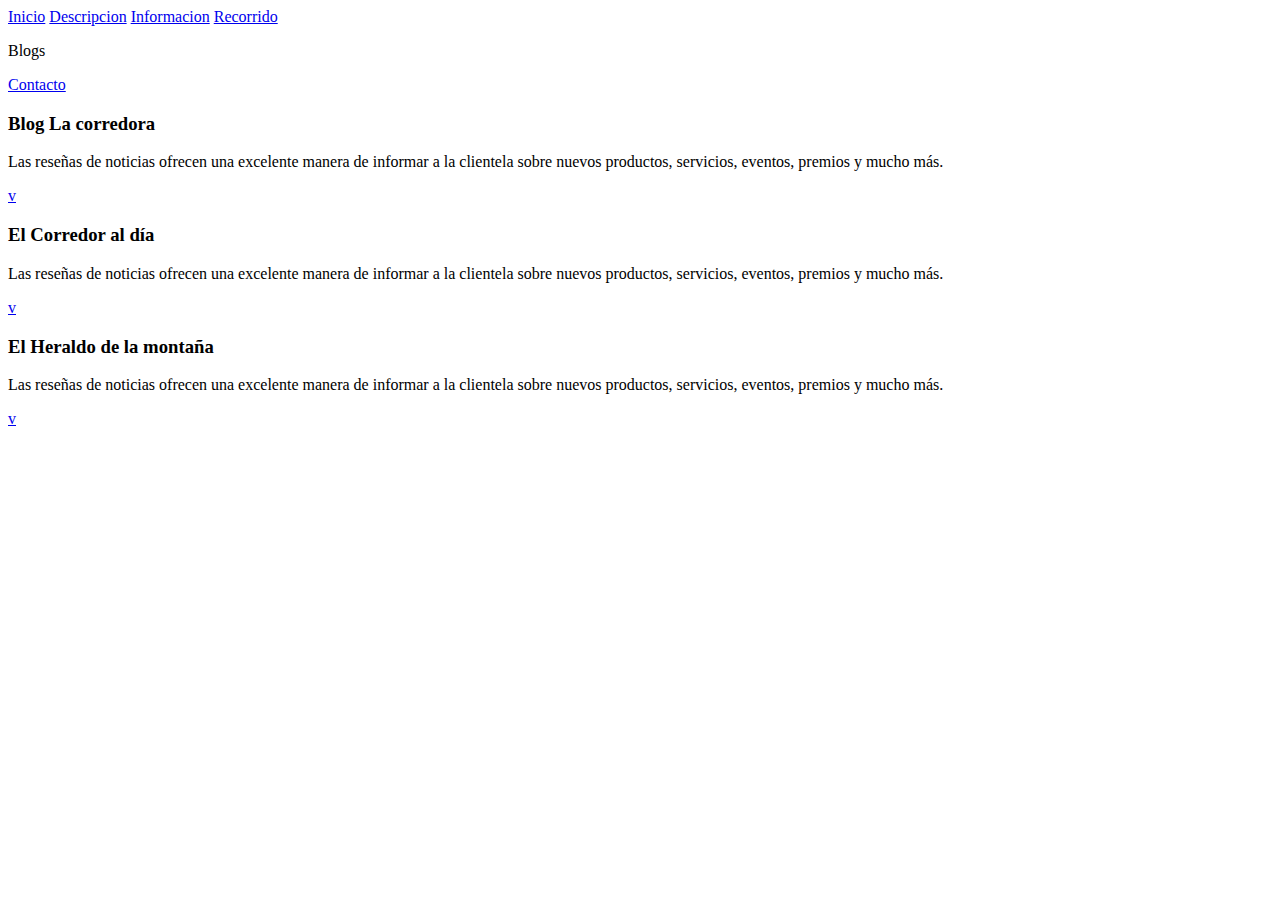
==== htmls/pag5.html @ 6f2de53c "subida inicial del archivo" ====
<html lang="en">
<head>
    <meta charset="UTF-8">
    <meta name="viewport" content="width=device-width, initial-scale=1.0">
    <title>Pagina5</title>
</head>
<body>
    <div class="container"></div>
        <header>
            <a href="index.html" id="pag1">Inicio</a>
            <a href="pag2.html" id="pag2">Descripcion</a>
            <a href="pag3.html" id="pag3">Informacion</a>
            <a href="pag4.html" id="pag4">Recorrido</a>
            <p>Blogs</p>
            <a href="pag6.html" id="pag6">Contacto</a>
        <main>
            <section>
                <h3>Blog La corredora</h3>
                <p>Las reseñas de noticias ofrecen una excelente manera de informar a la clientela sobre nuevos productos, servicios, eventos, premios y mucho más.</p>
                <a href="s" class="button">v</a>
            </section>
            <section>
                <h3>El Corredor al día</h3>
                <p>Las reseñas de noticias ofrecen una excelente manera de informar a la clientela
                    sobre nuevos productos, servicios, eventos, premios y mucho más.</p>
                <a href="s" class="button">v</a>
            </section>
            <section>
                <h3>El Heraldo de la montaña</h3>
                <p>Las reseñas de noticias ofrecen una excelente manera de informar a la clientela
                    sobre nuevos productos, servicios, eventos, premios y mucho más.</p>
                <a href="s" class="button">v</a>
            </section>
        </main>
    </div>
</body>
</html>
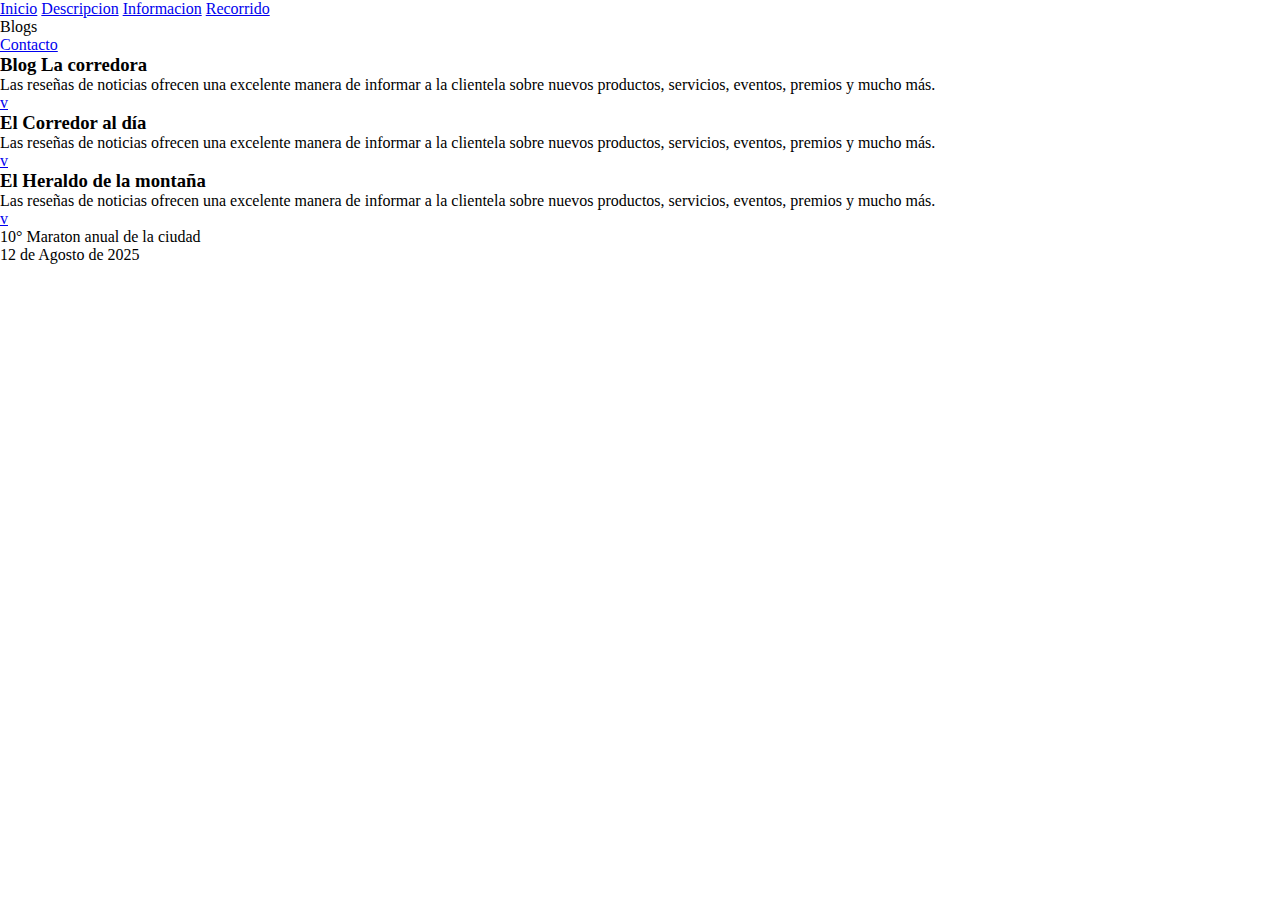
==== commit fefc23ea: "Cambios pag 5 parcial y 6 formato" ====
--- a/htmls/pag5.html
+++ b/htmls/pag5.html
@@ -3,35 +3,43 @@
     <meta charset="UTF-8">
     <meta name="viewport" content="width=device-width, initial-scale=1.0">
     <title>Pagina5</title>
+    <link rel="stylesheet" type="text/css" href="../estilos/pag5.css">
 </head>
 <body>
-    <div class="container"></div>
+    <div class="container">
         <header>
-            <a href="index.html" id="pag1">Inicio</a>
-            <a href="pag2.html" id="pag2">Descripcion</a>
-            <a href="pag3.html" id="pag3">Informacion</a>
-            <a href="pag4.html" id="pag4">Recorrido</a>
-            <p>Blogs</p>
-            <a href="pag6.html" id="pag6">Contacto</a>
+            <a href="index.html" class="links">Inicio</a>
+            <a href="pag2.html" class="links">Descripcion</a>
+            <a href="pag3.html" class="links">Informacion</a>
+            <a href="pag4.html" class="links">Recorrido</a>
+            <p id="tPag">Blogs</p>
+            <a href="pag6.html" class="links">Contacto</a>
+        </header>
         <main>
             <section>
-                <h3>Blog La corredora</h3>
-                <p>Las reseñas de noticias ofrecen una excelente manera de informar a la clientela sobre nuevos productos, servicios, eventos, premios y mucho más.</p>
+                <h3 class="texto">Blog La corredora</h3>
+                <p class="texto">Las reseñas de noticias ofrecen una excelente manera de informar a la clientela sobre nuevos productos, servicios, eventos, premios y mucho más.</p>
                 <a href="s" class="button">v</a>
             </section>
             <section>
-                <h3>El Corredor al día</h3>
-                <p>Las reseñas de noticias ofrecen una excelente manera de informar a la clientela
+                <h3 class="texto">El Corredor al día</h3>
+                <p class="texto">Las reseñas de noticias ofrecen una excelente manera de informar a la clientela
                     sobre nuevos productos, servicios, eventos, premios y mucho más.</p>
                 <a href="s" class="button">v</a>
             </section>
             <section>
-                <h3>El Heraldo de la montaña</h3>
-                <p>Las reseñas de noticias ofrecen una excelente manera de informar a la clientela
+                <h3 class="texto">El Heraldo de la montaña</h3>
+                <p class="texto">Las reseñas de noticias ofrecen una excelente manera de informar a la clientela
                     sobre nuevos productos, servicios, eventos, premios y mucho más.</p>
                 <a href="s" class="button">v</a>
             </section>
         </main>
+        <footer>
+            <p>
+                10° Maraton anual de la ciudad <br>
+                <span>12 de Agosto de 2025</span>
+            </p> 
+        </footer>
     </div>
 </body>
 </html>--- a/estilos/pag5.css
+++ b/estilos/pag5.css
@@ -0,0 +1,160 @@
+*{
+    margin: 0px;
+    padding: 0px;
+    box-sizing: border-box;
+}
+@media screen and (max-width: 768px){
+    .container{
+        width: 100vw;
+        height: 100vh;
+        display: grid;
+        grid-template-rows: 15vh, 75vh, 10vh;
+        gap: 0px, 0px;
+        grid-template-areas: "header"
+        "main"
+        "footer";
+    }
+
+    :root{
+        font-size: 14px;
+    }
+
+    header {
+        height: 9vh;
+        grid-area: header;
+        display: grid;
+        grid-template-columns: 16vw, 16vw, 16vw, 16vw, 16vw, 16vw;
+        grid-template-rows: 1fr, 1fr;
+        grid-template-areas: "pagprincipal pag2 pag3" 
+        "pag4 pag5 pag6";
+        background-color: lightseagreen;
+    }
+
+    .links{
+        margin-left: 3%;
+        margin-top: 3%;
+        text-decoration: none;
+        color: black;
+    }
+
+    .links :hover{
+        margin-left: 3%;
+        margin-top: 3%;
+        text-decoration: underline;
+        color: black;
+        font-weight: bold;
+    }
+
+    #tPag{
+        margin-left: 3%;
+        margin-top: 3%;
+        font-style: italic;
+        font-weight: bold;
+        color: black;
+    }
+
+    main{
+        height: 80vh;
+        text-align: center;
+        background-color: lightgray;
+    }
+
+    section{
+        height: 20vh;
+        margin-top: 3%;
+        margin-left: 15%;
+        margin-right: 15%;
+        text-align: center;
+        align-content: center;
+        background-color: white;
+        border-radius: 10%;
+    }
+
+    .texto{
+        padding-bottom: 0.5rem;
+    }
+
+    .button{
+        padding:5px;
+        text-decoration: none;
+        background-color: blue;
+        color: white;
+        border-radius: 8%;
+    }
+
+    .button :hover{
+        padding: 3px;
+        text-decoration: underline;
+        background-color: white;
+        color: blue;
+        border-radius: 8%;
+    }
+
+    footer{
+        height: 11vh;
+        grid-area: footer;
+        background-color: lightseagreen;
+        text-align: center;
+        align-content: center;
+    }
+
+    span{
+        font-weight: bold;
+    }
+}
+@media screen and (min-width: 769px) and (max-width: 1024px){
+    .container{
+        width: 100vw;
+        height: 100vh;
+        display: grid;
+        grid-template-rows: 15vh, 75vh, 10vh;
+        gap: 0px, 0px;
+        grid-template-areas: "header"
+        "main"
+        "footer";
+    }
+
+    :root{
+        font-size: 16px;
+    }
+
+    header {
+        height: 9vh;
+        grid-area: header;
+        display: grid;
+        grid-template-columns: 16vw, 16vw, 16vw, 16vw, 16vw, 16vw;
+        grid-template-areas: "pagprincipal pag2 pag3 pag4 pag5 pag6";
+        background-color: lightseagreen;
+        align-content: center;
+        text-align: center;
+    }
+
+    .links{
+        text-decoration: none;
+        color: black;
+    }
+
+    .links :hover{
+        text-decoration: underline;
+        color: black;
+        font-weight: bold;
+    }
+
+    #tPag{
+        font-style: italic;
+        font-weight: bold;
+        color: black;
+    }
+
+    footer{
+        height: 11vh;
+        grid-area: footer;
+        background-color: lightseagreen;
+        text-align: center;
+        align-content: center;
+    }
+
+    span{
+        font-weight: bold;
+    }
+}